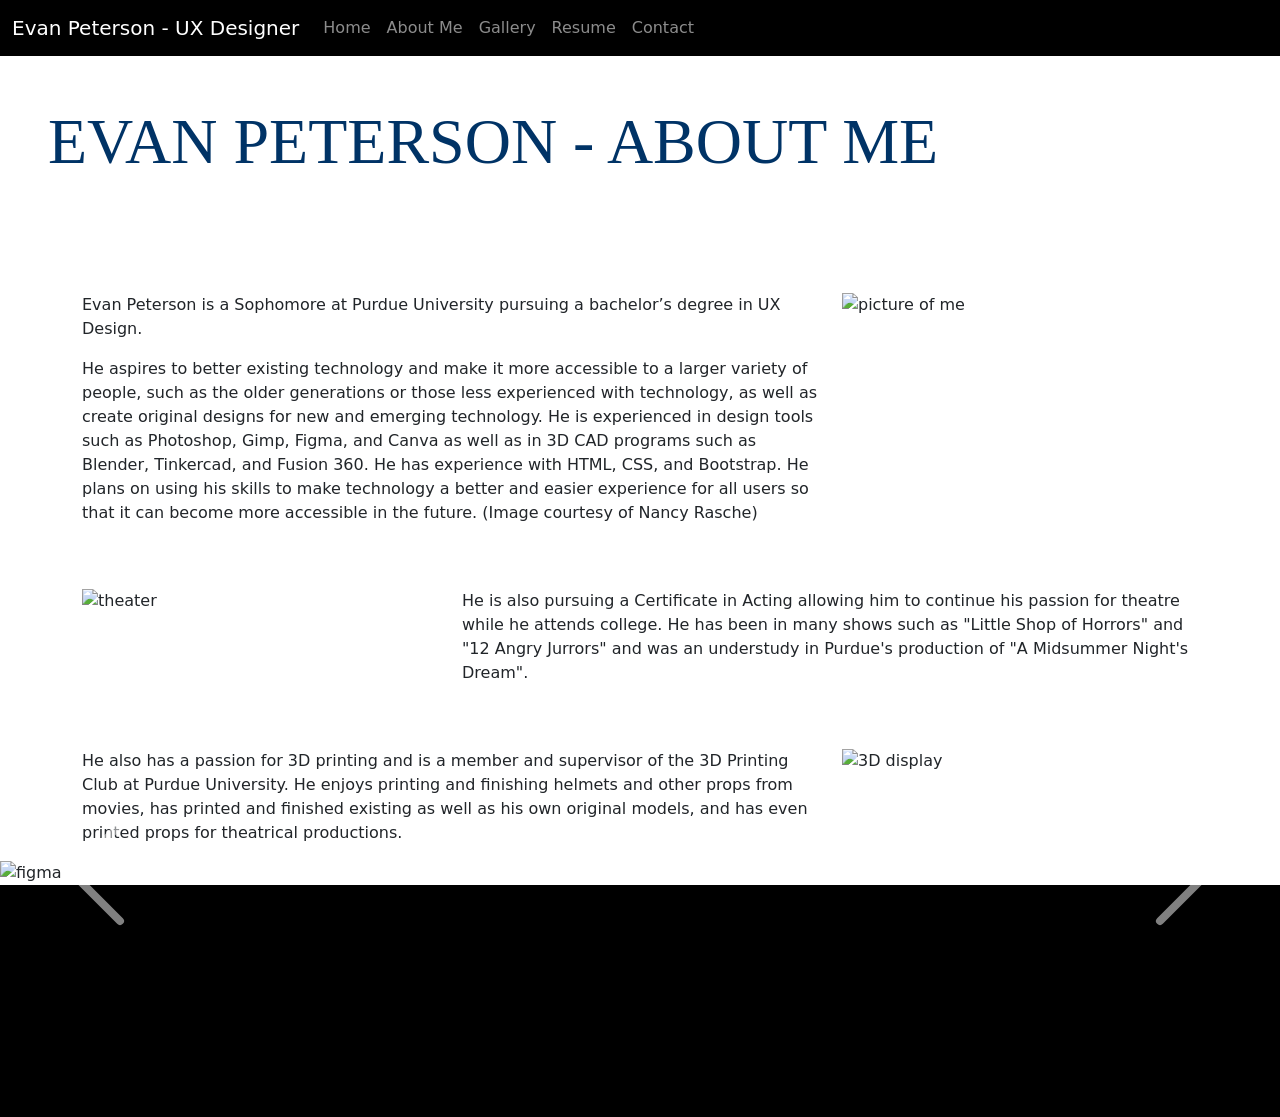
==== about-me.html @ d4acbb9c "Add files via upload" ====
<!doctype html>

<html>
    
<head>
    <link rel="stylesheet" href="css/bootstrap.css">
    <link rel="stylesheet" href="custom.css">
    <script src="js/bootstrap.js"></script>
</head>

<body>

    <nav class="navbar navbar-expand-sm navbar-dark bg-black">
  <div class="container-fluid">
    <a class="navbar-brand" href="index.html">Evan Peterson - UX Designer</a>
    <button class="navbar-toggler" type="button" data-bs-toggle="collapse" data-bs-target="#mynavbar">
      <span class="navbar-toggler-icon"></span>
    </button>
    <div class="collapse navbar-collapse" id="mynavbar">
      <ul class="navbar-nav me-auto">
        <li class="nav-item">
          <a class="nav-link" href="index.html">Home</a>
        </li>
        <li class="nav-item">
          <a class="nav-link" href="about-me.html">About Me</a>
        </li>
        <li class="nav-item">
          <a class="nav-link" href="gallery.html">Gallery</a>
        </li>
        <li class="nav-item">
          <a class="nav-link" href="resume.html">Resume</a>
        </li>
        <li class="nav-item">
          <a class="nav-link" href="contact.html">Contact</a>
        </li>
      </ul>
    </div>
  </div>
</nav>

    <header>
        <div class="container-fluid p-5">
            <div class="row">
                <div class="logo"><p class="display-1">Evan Peterson - About Me</p> </div>
            </div>
        </div>
    </header>

    <div class="container mt-5">
  <div class="row">
    <div class="col-lg-8 col-sm-12">
      <p>Evan Peterson is a Sophomore at Purdue University pursuing a bachelor’s degree in UX Design.</p>
      <p>He aspires to better existing technology and make it more accessible to a larger variety of people, such as the older generations or those less experienced with technology, 
        as well as create original designs for new and emerging technology. He is experienced in design tools such as Photoshop, Gimp, Figma, and Canva as well as in 3D CAD programs 
        such as Blender, Tinkercad, and Fusion 360. He has experience with HTML, CSS, and Bootstrap. He plans on using his skills to make technology a better and easier experience 
        for all users so that it can become more accessible in the future. (Image courtesy of Nancy Rasche)</p>
    </div>

    <div class="col-lg-4 col-sm-12">
      <img src="images/pic-of-me.JPG" alt="picture of me" class="img-fluid justify-content-center align-items-center">
    </div>
  </div>
    </div>

    <div class="container mt-5">
  <div class="row">

    <div class="col-lg-4 col-sm-12">
      <img src="images/theater.jpg" alt="theater" class="img-fluid justify-content-center align-items-center">
    </div>

    <div class="col-lg-8 col-sm-12">
      <p>He is also pursuing a Certificate in Acting allowing him to continue his passion for
         theatre while he attends college. He has been in many shows such as "Little Shop of Horrors" and "12 Angry Jurrors" 
         and was an understudy in Purdue's production of "A Midsummer Night's Dream".</p>
    </div>
  </div>
    </div>

    <div class="container mt-5">
  <div class="row">
    <div class="col-lg-8 col-sm-12">
      <p>He also has a passion for 3D printing and is a member and supervisor of the 3D Printing Club at Purdue University. 
        He enjoys printing and finishing helmets and other props from movies, has printed and finished existing as well as his own 
        original models, and has even printed props for theatrical productions.
      </p>
    </div>

    <div class="col-lg-4 col-sm-12">
      <img src="images/display-loki.jpg" alt="3D display" class="img-fluid justify-content-center align-items-center mb-3">
    </div>
  </div>
    </div>

<div>
    <!-- Carousel -->
<div id="demo" class="carousel slide" data-bs-ride="carousel">

  <!-- Indicators/dots -->
  <div class="carousel-indicators">
    <button type="button" data-bs-target="#demo" data-bs-slide-to="0" class="active"></button>
    <button type="button" data-bs-target="#demo" data-bs-slide-to="1"></button>
    <button type="button" data-bs-target="#demo" data-bs-slide-to="2"></button>
    <button type="button" data-bs-target="#demo" data-bs-slide-to="3"></button>
    <button type="button" data-bs-target="#demo" data-bs-slide-to="4"></button>
  </div>
  
  <!-- The slideshow/carousel -->
  <div class="carousel-inner">
    <div class="carousel-item active">
      <img src="images/design.jpg" alt="figma" class="d-block" style="width:100%">
    </div>
    <div class="carousel-item">
      <img src="images/plants-unpainted.jpg" alt="3D plants" class="d-block" style="width:100%"> 
    </div>
    <div class="carousel-item">
      <img src="images/luhi-theater-thin.jpg" alt="theater" class="d-block" style="width:100%">
    </div>
    <div class="carousel-item">
      <img src="images/imagine.jpg" alt="drawing" class="d-block" style="width:100%">
    </div>
  </div>
  
  <!-- Left and right controls/icons -->
  <button class="carousel-control-prev" type="button" data-bs-target="#demo" data-bs-slide="prev">
    <span class="carousel-control-prev-icon"></span>
  </button>
  <button class="carousel-control-next" type="button" data-bs-target="#demo" data-bs-slide="next">
    <span class="carousel-control-next-icon"></span>
  </button>
</div>

</div>

    <div class="container-fluid bg-black text-white py-4">
  <div class="row">
    <div class="col-sm-12">
      <h3><br></h3>
      <p><br></p>
      <p><br></p>
    </div>

</body>

</html>
---- custom.css ----
.display-1 {
    font-family: gotham;
    text-transform: uppercase;
    font-size: 4em;
    color: #036;
}

h2 {
    font-family: georgia;
}

h3 {font-size: 500%;}

.carousel-control-prev-icon,
.carousel-control-next-icon {
    width: 8rem;
    height: 8rem;
}

.toast-header {
    color: red;
}

.gallery-display {
    background-color: #eee;
}
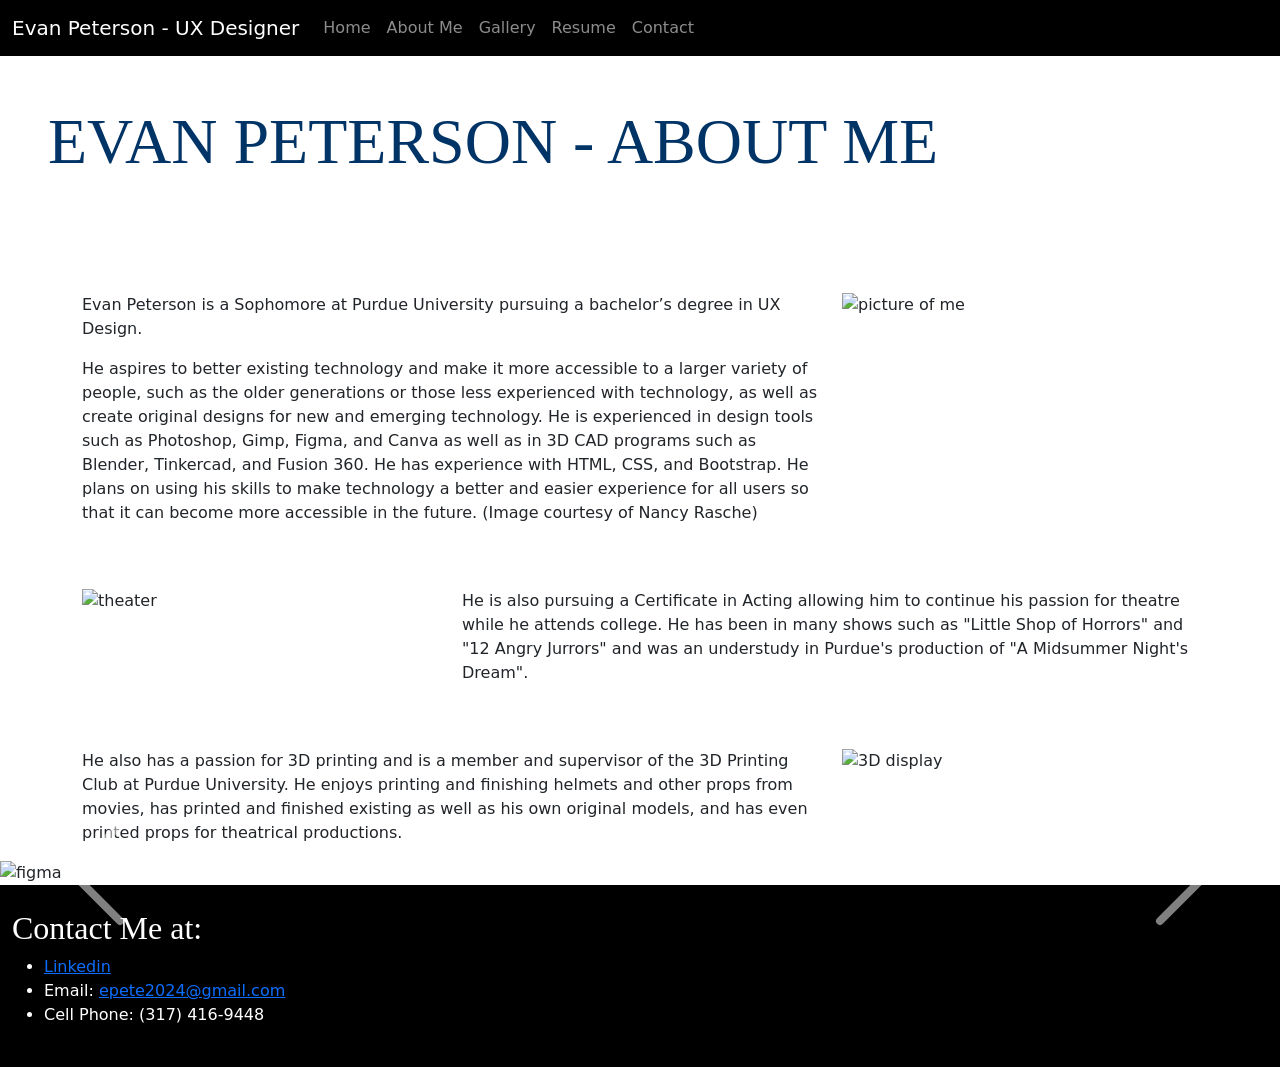
==== commit eea2b612: "Footer update" ====
--- a/about-me.html
+++ b/about-me.html
@@ -135,9 +135,14 @@
     <div class="container-fluid bg-black text-white py-4">
   <div class="row">
     <div class="col-sm-12">
-      <h3><br></h3>
-      <p><br></p>
-      <p><br></p>
+      <h2>Contact Me at:</h2>
+      <ul>
+            
+            <li><a href="https://www.linkedin.com/in/evan-peterson-774b86346/">Linkedin</a></li>
+            <li>Email: <a href="mailto:epete2024@gmail.com">epete2024@gmail.com</a></li>
+            <li>Cell Phone: (317) 416-9448</li>
+
+        </ul>
     </div>
 
 </body>
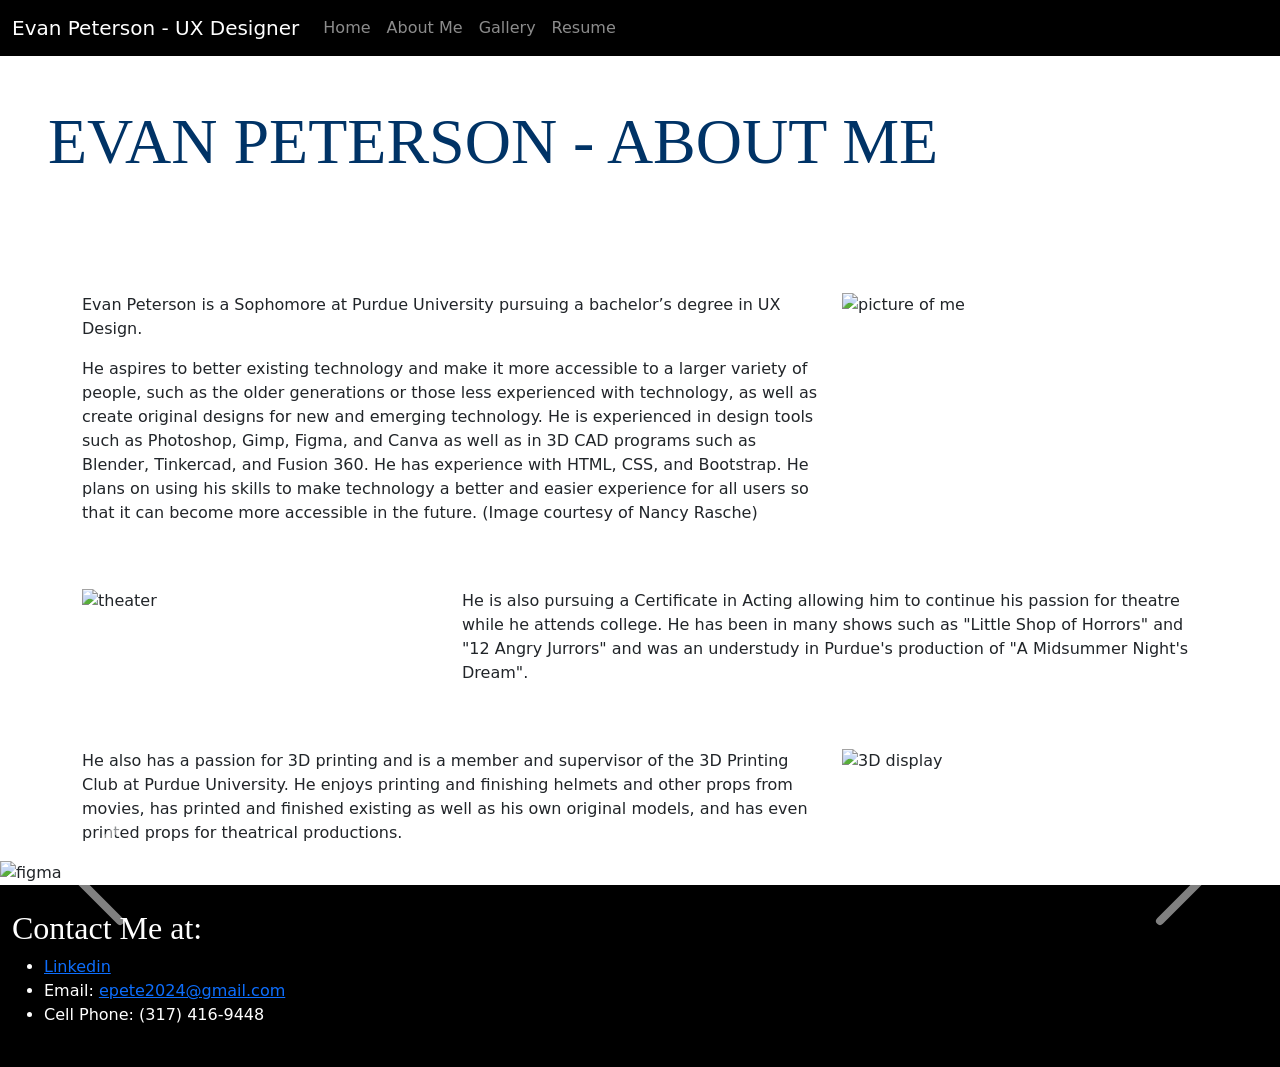
==== commit 7b72b93f: "nav bar change" ====
--- a/about-me.html
+++ b/about-me.html
@@ -29,9 +29,6 @@
         </li>
         <li class="nav-item">
           <a class="nav-link" href="resume.html">Resume</a>
-        </li>
-        <li class="nav-item">
-          <a class="nav-link" href="contact.html">Contact</a>
         </li>
       </ul>
     </div>
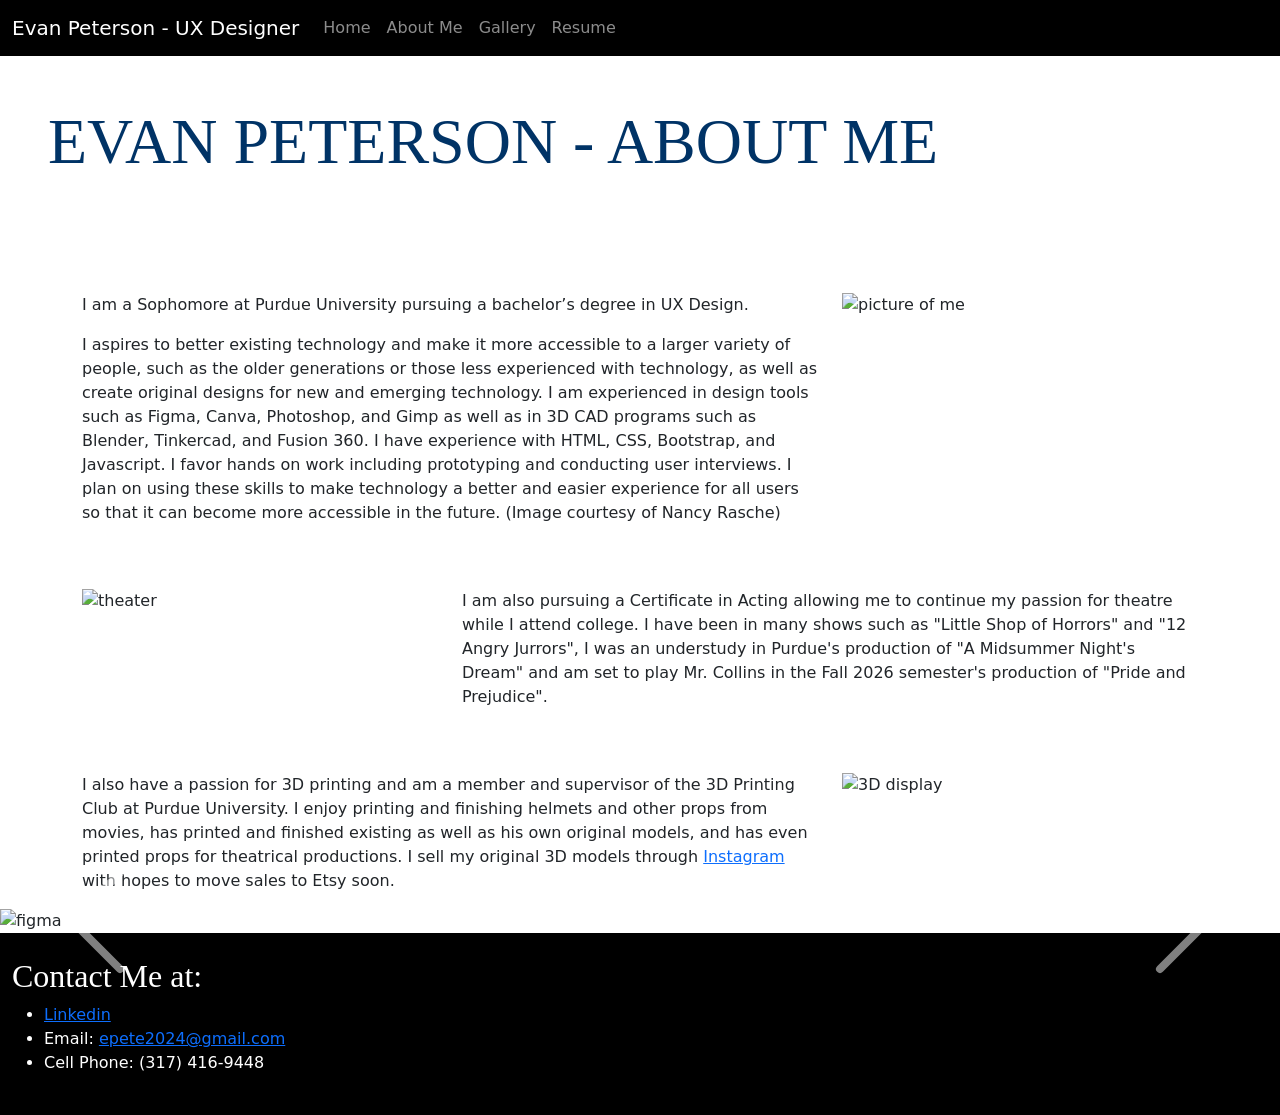
==== commit 68515fc2: "Update about-me.html" ====
--- a/about-me.html
+++ b/about-me.html
@@ -46,11 +46,11 @@
     <div class="container mt-5">
   <div class="row">
     <div class="col-lg-8 col-sm-12">
-      <p>Evan Peterson is a Sophomore at Purdue University pursuing a bachelor’s degree in UX Design.</p>
-      <p>He aspires to better existing technology and make it more accessible to a larger variety of people, such as the older generations or those less experienced with technology, 
-        as well as create original designs for new and emerging technology. He is experienced in design tools such as Photoshop, Gimp, Figma, and Canva as well as in 3D CAD programs 
-        such as Blender, Tinkercad, and Fusion 360. He has experience with HTML, CSS, and Bootstrap. He plans on using his skills to make technology a better and easier experience 
-        for all users so that it can become more accessible in the future. (Image courtesy of Nancy Rasche)</p>
+      <p>I am a Sophomore at Purdue University pursuing a bachelor’s degree in UX Design.</p>
+      <p>I aspires to better existing technology and make it more accessible to a larger variety of people, such as the older generations or those less experienced with technology, 
+        as well as create original designs for new and emerging technology. I am experienced in design tools such as Figma, Canva, Photoshop, and Gimp as well as in 3D CAD programs 
+        such as Blender, Tinkercad, and Fusion 360. I have experience with HTML, CSS, Bootstrap, and Javascript. I favor hands on work including prototyping and conducting user interviews. 
+        I plan on using these skills to make technology a better and easier experience for all users so that it can become more accessible in the future. (Image courtesy of Nancy Rasche)</p>
     </div>
 
     <div class="col-lg-4 col-sm-12">
@@ -67,9 +67,10 @@
     </div>
 
     <div class="col-lg-8 col-sm-12">
-      <p>He is also pursuing a Certificate in Acting allowing him to continue his passion for
-         theatre while he attends college. He has been in many shows such as "Little Shop of Horrors" and "12 Angry Jurrors" 
-         and was an understudy in Purdue's production of "A Midsummer Night's Dream".</p>
+      <p>I am also pursuing a Certificate in Acting allowing me to continue my passion for
+         theatre while I attend college. I have been in many shows such as "Little Shop of Horrors" and "12 Angry Jurrors", 
+         I was an understudy in Purdue's production of "A Midsummer Night's Dream" and am set to play Mr. Collins in the 
+         Fall 2026 semester's production of "Pride and Prejudice".</p>
     </div>
   </div>
     </div>
@@ -77,9 +78,11 @@
     <div class="container mt-5">
   <div class="row">
     <div class="col-lg-8 col-sm-12">
-      <p>He also has a passion for 3D printing and is a member and supervisor of the 3D Printing Club at Purdue University. 
-        He enjoys printing and finishing helmets and other props from movies, has printed and finished existing as well as his own 
-        original models, and has even printed props for theatrical productions.
+      <p>I also have a passion for 3D printing and am a member and supervisor of the 3D Printing Club at Purdue University. 
+        I enjoy printing and finishing helmets and other props from movies, has printed and finished existing as well as his own 
+        original models, and has even printed props for theatrical productions. I sell my original 3D models through
+         <a href="https://www.instagram.com/e.spi.builds/">Instagram</a> 
+        with hopes to move sales to Etsy soon.
       </p>
     </div>
 
